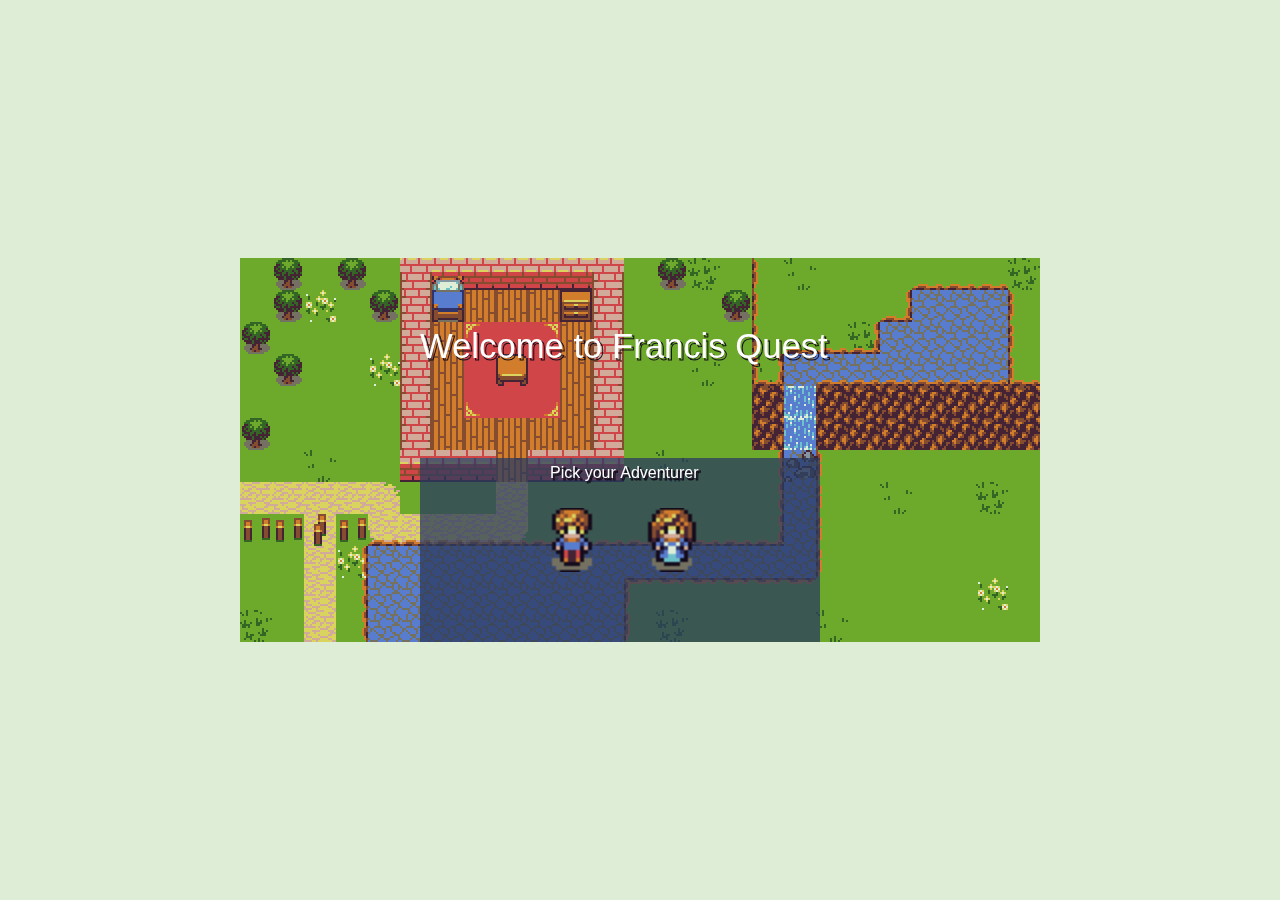
==== francisquest.html @ f0d2a2b0 "Added very simple inventory system. Currently only has health potions." ====
﻿<!DOCTYPE html>
<html>
<head>
    <title>
        Francis Quest
    </title>
    <link rel="stylesheet" href="content/css/francis.css"/>
    <link href="content/css/modal.css" type="text/css" rel="stylesheet" />
<meta charset="UTF-8">
</head>
<body id="MAIN">

    <!-- An Assortment of Canvases to provide the needed layers for an HTML5 Game-->
<canvas id="battleCanvas" width=448 height=384 style="position:absolute;z-index: 0"></canvas>
<canvas id="introCanvas" width=800 height=384 style="position:absolute;z-index: 5"></canvas>
<canvas id="hudCanvas" width=800 height=400 style="position:absolute;z-index: 2"></canvas>
<canvas id="gameCanvas" width=800 height=400 style="position:absolute;z-index: 1"></canvas>

    <!-- Pause Menu-->
    <div id="divLicense" style="display:none"> <!-- Pause Menu-->
        <h4>Paused (Press "P" to Resume)</h4>
        <p>
            <h5>About Francis Quest</h5>
            Art credit <a href="http://opengameart.org/content/tiny-16-basic">Lanea Zimmerman.</a><br />
            Provided under <a href="content/licenses/OGA-BY-3.0.txt">OGA By 3.0 license</a>
        </p>
    </div>
</body>

</html>


<script src="content/js/common/jquery-1.11.3.min.js"></script>
<script src="content/js/common/modal.js"></script>
<script src="content/js/vector2d.js"></script>
<script src="content/js/init.js"></script>
<script src="content/js/rectangle.js"></script>
<script src="content/js/camera.js"></script>
<script src="content/js/item.js"></script>
<script src="content/js/player.js"></script>
<script src="content/js/enemy.js"></script>
<script src="content/js/button.js"></script>
<script src="content/js/battlescene.js"></script>
<script src="content/js/map.js"></script>
<script src="content/js/textwriter.js"></script>
<script src="content/js/francisquest.js"></script>
---- content/css/francis.css ----
canvas {
    padding: 0;
    margin: auto;
    display: block;
    
    position: absolute;
    top: 0;
    bottom: 0;
    left: 0;
    right: 0;
}

.NightTime{
	background-color: #140c1c;
}

.DayTime{
	background-color: #deeed6;
}

html, body {
    background-color: #deeed6;
    color: #140c1c;
    font-family: Verdana;
    width: 100%;
    height:100%;
    margin:0;
    padding:0;
}


#mainOuter {
    width: 100%;
}

#inner {
    margin: 0 auto;
    width: 50%;
}

a:link {
    color: #597dce;
}

a:visited {
    color: #30346d;
}
---- content/css/modal.css ----
#overlay {
	position:fixed;
	top:0;
	left:0;
	width:100%;
	height:100%;
	background:#000;
	opacity:0.5;
	filter:alpha(opacity=50);
	z-index:100;
}

#modal {
	position:absolute;
	background:url(tint20.png) 0 0 repeat;
	background:rgba(0,0,0,0.2);
	border-radius:14px;
	padding:8px;
	z-index:101;
}

#content {
	border-radius:8px;
	background:#fff;
	padding:20px;
}

#close {
	position:absolute;
	background:url(../images/grey_boxCross.png) 0 0 no-repeat;
	width:24px;
	height:23px;
	display:block;
	text-indent:-9999px;
	top:-7px;
	right:-7px;
}
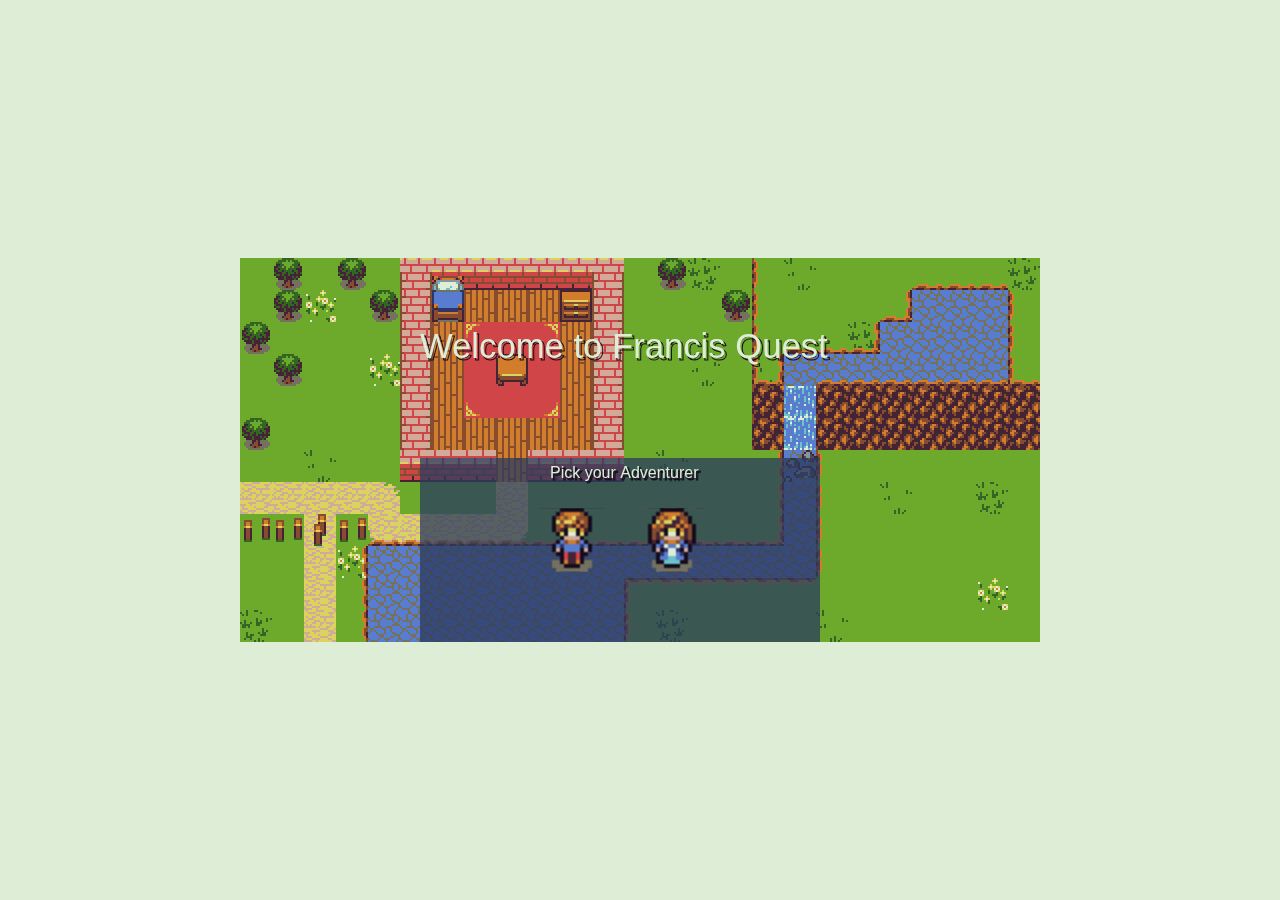
==== commit a148d345: "Changed the pause screen." ====
--- a/francisquest.html
+++ b/francisquest.html
@@ -17,13 +17,27 @@
 <canvas id="gameCanvas" width=800 height=400 style="position:absolute;z-index: 1"></canvas>
 
     <!-- Pause Menu-->
-    <div id="divLicense" style="display:none"> <!-- Pause Menu-->
-        <h4>Paused (Press "P" to Resume)</h4>
+    <div id="divLicense" style="display:none">
+        
+        <div style="text-align:center;cursor:pointer;" onclick="Game.togglePause()"><h1>Paused</h1></div>
+
+        <p>
+            <h5>Controls</h5>
+            <p>
+                <b>Arrow Keys</b>: Controls Movement<br/>
+                <b>Mouse</b>: Used to interact with menus<br/>
+                <b>I</b>: Access your Inventory.<br/>
+                <b>Esc or P</b>: Pause/Resume the game<br/>
+            </p>
+        </p>
         <p>
             <h5>About Francis Quest</h5>
-            Art credit <a href="http://opengameart.org/content/tiny-16-basic">Lanea Zimmerman.</a><br />
-            Provided under <a href="content/licenses/OGA-BY-3.0.txt">OGA By 3.0 license</a>
+            Art credit <a href="http://opengameart.org/content/tiny-16-basic" target="_blank">Lanea Zimmerman.</a><br />
+            Provided under <a href="content/licenses/OGA-BY-3.0.txt" target="_blank">OGA By 3.0 license</a>
         </p>
+        <div style="text-align:center;text-decoration:underline;color:#597dce;cursor:pointer" onclick="Game.togglePause()">
+            Resume
+        </div>
     </div>
 </body>
 
@@ -36,6 +50,7 @@
 <script src="content/js/init.js"></script>
 <script src="content/js/rectangle.js"></script>
 <script src="content/js/camera.js"></script>
+<script src="content/js/inventory.js"></script>
 <script src="content/js/item.js"></script>
 <script src="content/js/player.js"></script>
 <script src="content/js/enemy.js"></script>
--- a/content/css/francis.css
+++ b/content/css/francis.css
@@ -28,6 +28,13 @@
     padding:0;
 }
 
+.interfaceButton{
+    position:absolute;
+    cursor:pointer;
+    border: 1px #140c1c solid;
+    
+}
+
 
 #mainOuter {
     width: 100%;
@@ -45,3 +52,53 @@
 a:visited {
     color: #30346d;
 }
+
+/*  These are for reference of the colors for easier development  */
+.black{
+    color: #140c1c
+}
+.green{
+    color: #346524
+}
+.darkBrown{
+    color: #442434
+}
+.lightBrown{
+    color: #854c30
+}
+.red{
+    color: #d04648
+}
+.blue{
+    color: #597dce
+}
+.lightGray{
+    color: #8595a1
+}
+.pink{
+    color: #d2aa99
+}
+.gold{
+    color: #dad45e
+}
+.darkBlue{
+    color: #30346d
+}
+.darkGray{
+    color: #4e4a4e
+}
+.gray{
+    color: #757161
+}
+.orange{
+    color: #d27d2c
+}
+.lightGreen{
+    color: #6daa2c
+}
+.lightBlue{
+    color: #6dc2ca
+}
+.white{
+    color: #deeed6
+}
--- a/content/css/modal.css
+++ b/content/css/modal.css
@@ -27,7 +27,7 @@
 
 #close {
 	position:absolute;
-	background:url(../images/grey_boxCross.png) 0 0 no-repeat;
+	/*background:url(../images/grey_boxCross.png) 0 0 no-repeat;*/
 	width:24px;
 	height:23px;
 	display:block;
